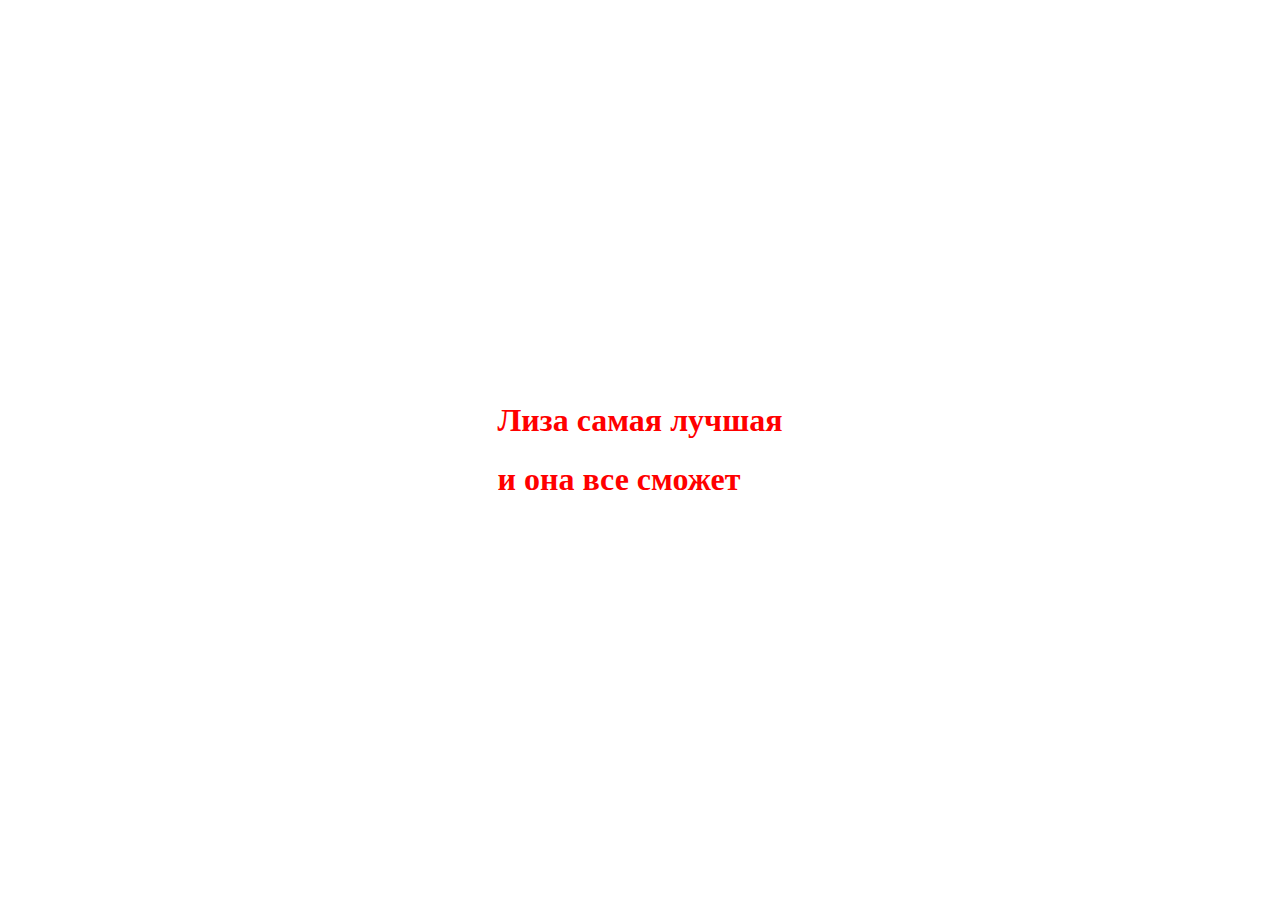
==== index.html @ 349b281a "Update and rename 1.html to index.html" ====
<!DOCTYPE html>
<html lang="en">
<head>
    <meta charset="UTF-8">
    <meta name="viewport" content="width=device-width, initial-scale=1.0">
    <title>Document</title>
    <link rel="stylesheet" href="1.css">
</head>
<body> 

    <div class="div">

    <h1>Лиза самая лучшая</h1>
    <h1>и она все сможет</h1>

    </div>
</body>
</html>
---- 1.css ----
body {
    background-image:url(https://i.pinimg.com/736x/ff/11/b9/ff11b99a5164d46076a28f3baf356b25.jpg);
}
.div {
    position: absolute;
    top: 50%;
    left: 50%;
    transform: translate(-50%, -50%);
    color: red;
}
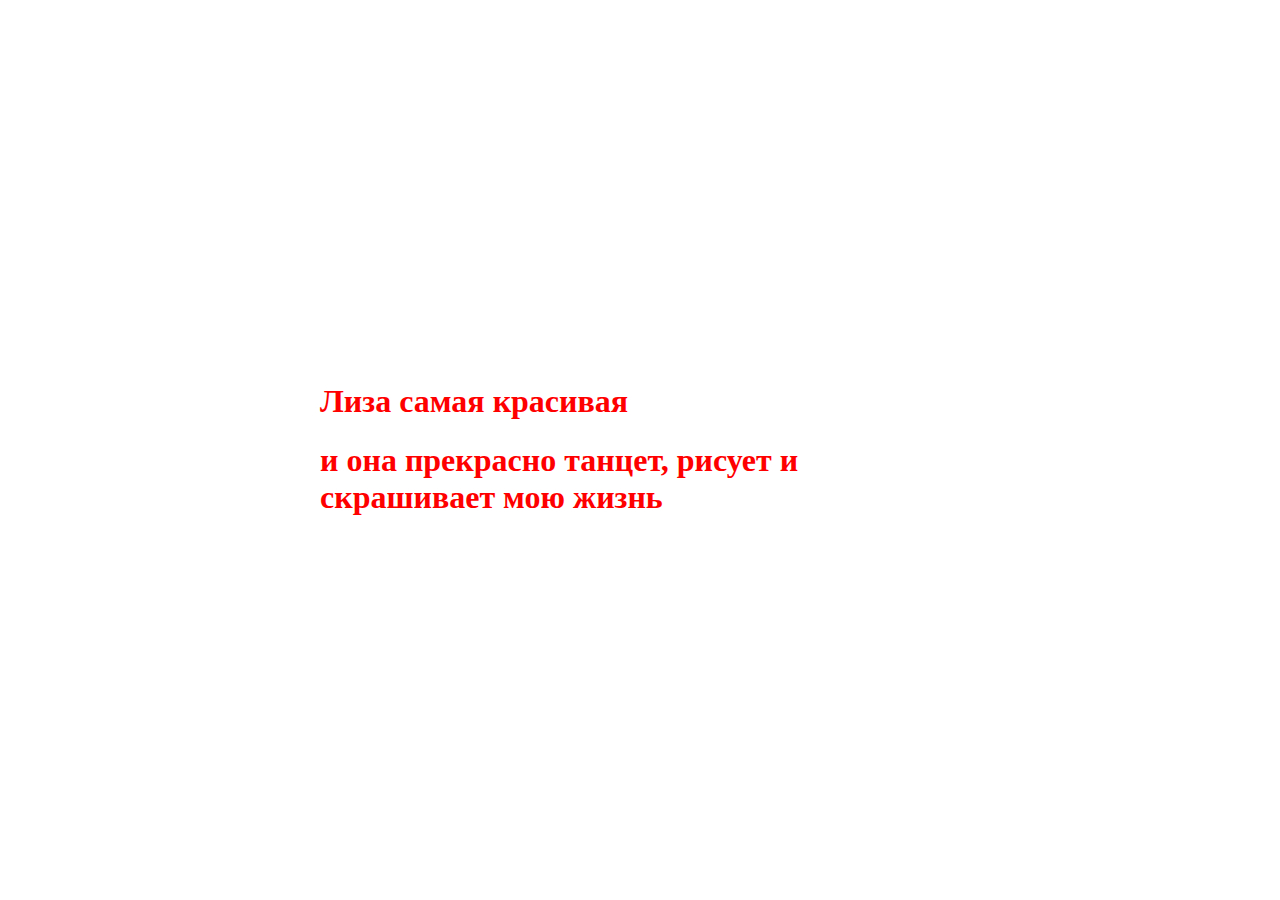
==== commit 94ffc900: "Update index.html" ====
--- a/index.html
+++ b/index.html
@@ -4,14 +4,14 @@
     <meta charset="UTF-8">
     <meta name="viewport" content="width=device-width, initial-scale=1.0">
     <title>Document</title>
-    <link rel="stylesheet" href="1.css">
+    <link rel="stylesheet" href="sera.css">
 </head>
 <body> 
 
     <div class="div">
 
-    <h1>Лиза самая лучшая</h1>
-    <h1>и она все сможет</h1>
+    <h1>Лиза самая красивая</h1>
+    <h1>и она прекрасно танцет, рисует и скрашивает мою жизнь</h1>
 
     </div>
 </body>
--- a/sera.css
+++ b/sera.css
@@ -0,0 +1,10 @@
+body {
+    background-image:url(https://i.pinimg.com/736x/ff/11/b9/ff11b99a5164d46076a28f3baf356b25.jpg);
+}
+.div {
+    position: absolute;
+    top: 50%;
+    left: 50%;
+    transform: translate(-50%, -50%);
+    color: red;
+}
